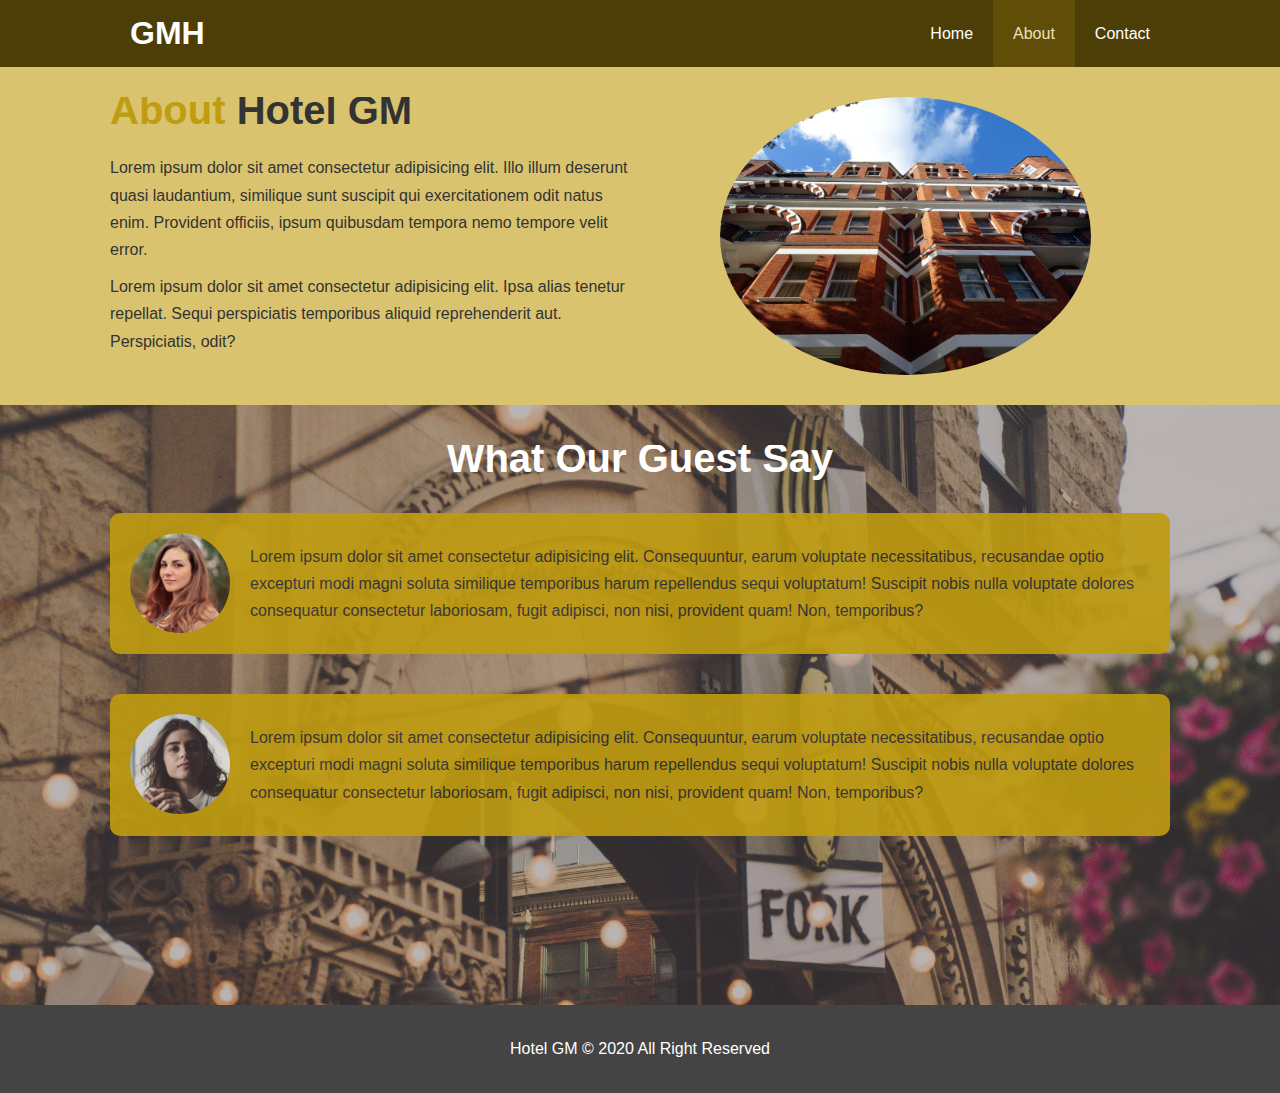
==== about.html @ e793c5f9 "About page" ====
<!DOCTYPE html>
<html lang="en">
<head>
    <meta charset="UTF-8">
    <meta name="viewport" content="width=device-width, initial-scale=1.0">
    <link rel="stylesheet" href="https://use.fontawesome.com/releases/v5.6.1/css/all.css" integrity="sha384-gfdkjb5BdAXd+lj+gudLWI+BXq4IuLW5IT+brZEZsLFm++aCMlF1V92rMkPaX4PP" crossorigin="anonymous">
    <meta name="desscription" content="Welcome to the most extraordinary hotel in Nyamagabe Rwanda">
    <meta name="key words" content="hotel, Nyamagabe hotel, Nyungwe, southern province hotels">
    <link rel="stylesheet" href="css/style.css">
    <title>Hotel GD | About</title>
</head>
<body>
    <header>
        <nav id="navbar">
            <div class="container">

                <h1 class="logo"> <a href="index.html">GMH</a></h1>
                <ul>
                    <li><a href="index.html">Home</a></li>
                    <li><a class="current" href="index.html">About</a></li>
                    <li><a href="index.html">Contact</a></li>
                </ul>
            </div>
        </nav>
    <header>    
    <section id="about-info" class="bg-light py-3">
        <div class="container">
           <div class="info-left">
            <h1 class="l-heading"><span class="text-primary"> About </span>Hotel GM</h1>
            <p>Lorem ipsum dolor sit amet consectetur adipisicing elit. Illo illum deserunt quasi laudantium, similique sunt suscipit qui exercitationem odit natus enim. Provident officiis, ipsum quibusdam tempora nemo tempore velit error.</p>
           <p>Lorem ipsum dolor sit amet consectetur adipisicing elit. Ipsa alias tenetur repellat. Sequi perspiciatis temporibus aliquid reprehenderit aut. Perspiciatis, odit?</p>
            </div> 
           <div class="info-right">
                <img src="./img/photo-2.jpg" alt="Hotel">
           </div>
        </div>
    </section>
    <div class="clear"></div>

    <section id="testimonials" class="py-3">
        <div class="container">
            <h2 class="l-heading"> What Our Guest Say</h2>
            <div class="testimonial bg-primary">
                <img src="./img/person-1.jpg" alt="Jane">
                <p>Lorem ipsum dolor sit amet consectetur adipisicing elit. Consequuntur, earum voluptate necessitatibus, recusandae optio excepturi modi magni soluta similique temporibus harum repellendus sequi voluptatum! Suscipit nobis nulla voluptate dolores consequatur consectetur laboriosam, fugit adipisci, non nisi, provident quam! Non, temporibus?</p>

            </div>
            <div class="testimonial bg-primary">
                <img src="./img/person-2.jpg" alt="Samantha">
                <p>Lorem ipsum dolor sit amet consectetur adipisicing elit. Consequuntur, earum voluptate necessitatibus, recusandae optio excepturi modi magni soluta similique temporibus harum repellendus sequi voluptatum! Suscipit nobis nulla voluptate dolores consequatur consectetur laboriosam, fugit adipisci, non nisi, provident quam! Non, temporibus?</p>

            </div>
        </div>
    </section>
        
<footer id="main-footer">
    <p>Hotel GM &copy; 2020 All Right Reserved</p>
</footer>
</body>
</html>
---- css/style.css ----
/* Reset */
*{
  margin: 0;
  padding: 0;
  box-sizing: border-box;  
}

/* main Styling */
html, body {
    font-family: 'Segoe UI', Tahoma, Geneva, Verdana, sans-serif ;
    line-height: 1.7em;
}
a {
    color: #333333;
    text-decoration: none;
}

h1, h2, h3{
  padding-bottom: 20px;
}

p{
  margin: 10px 0;
}
/* Utility classes */
.container{
  margin: auto;
  max-width: 1100px;
  overflow: auto;
  padding: 0 20px;
}
.text-primary{
  color:#C09C10 ;
}

.lead{
  font-size: 20px;
}

.btn{
  display: inline-block;
  font-size: 18px;
  color: #ffffff;
  background:#4c3e06 ;
  padding: 13px 20px;
  border: none;
  cursor: pointer;

}
.btn-light{
  background: #d9c36f;
  color: #333333;
}
.btn:hover{
  background: #604e08;
  color: #ece1b7;
}
.bg-dark{
  background:#4c3e06 ;
  color: #ffffff;
}
.bg-light{
  background: #d9c36f;
  color: #333333;
}
.bg-primary{
  background: #C09C10;
  color: #333333;
}

.clr{
  clear: both;
}
.l-heading{
  font-size: 40px;
}
.py-1{
  padding: 10px 0;
 }
 .py-2{
  padding: 20px 0;
 }
 .py-3{
  padding: 30px 0;
 }

/* navbar  */

#navbar{
  background: #4c3e06;
  color: #ffffff;
  overflow: auto;

}

#navbar a {
  color: #ffffff;
}

#navbar h1{
  float: left;
  padding: 20px;

}

#navbar ul {
  list-style: none;
  float: right;
}

#navbar ul li{
  float: left;
}

#navbar ul li a {
  display: block;
  padding: 20px;
  text-align: center;
}
#navbar ul li a:hover,
#navbar ul li a.current{
  background: #604e08;
   color: #ece1b7; 
}

/* showcase */
#showcase{
  background: url(../img/showcase.jpg) no-repeat center center/cover;
  height: 600px;
}

#showcase .showcase-content{
  color: #ffffff;
  padding-top: 170px;
  text-align: center;
}
#showcase .showcase-content h1{
  font-size: 60px;
  line-height: 1.2em;
}
#showcase .showcase-content p{
  padding-bottom: 20px;
  line-height:1.7em ;
}
/* home Info */
#home-info{
  height: 400px;

}
#home-info .info-img{
  float: left;
  width: 50%;
  background: url('../img/photo-1.jpg') no-repeat;
  min-height: 100%;
}

#home-info .info-content{
  float: left;
  width: 50%;
  height: 100%;
  text-align: center;
  padding: 50px 30px;
  overflow: hidden;

}

#home-info .info-content p{
  padding-bottom: 30px;
}

/* Features */
.box{
  
  float: left;
  width: 33.3%;
   padding: 50px; 
  text-align: center; 
}

.box i{
  margin-bottom: 10px ;

}

/* About Info */
#about-info .info-right{
float: left;
width: 50%;
min-height: 100%;
}
#about-info .info-right img{
  display: block;
  margin: auto;
  width: 70%;
  border-radius: 50%;

}
#about-info .info-left{
  float: left;
  width: 50%;
  min-height: 100%;
}

/* testimonials */
#testimonials{
  height: 600px;
  background:url('../img/test-bg.jpg') no-repeat center center/cover ;
  padding: 40px;

}
#testimonials h2{
color: #ffffff;
text-align: center;
padding-bottom: 40px;
}
#testimonials .testimonial {
  padding: 20px;
  margin-bottom: 40px;
  border-radius: 10px;
  opacity: 0.9;
}

#testimonials .testimonial img{
  width: 100px;
  float: left;
  margin-right: 20px ;
  border-radius: 50%;
}


/* main footer */

#main-footer{
  text-align: center;
  background: #444444;
  color: #ffffff;
  padding: 20px;
}
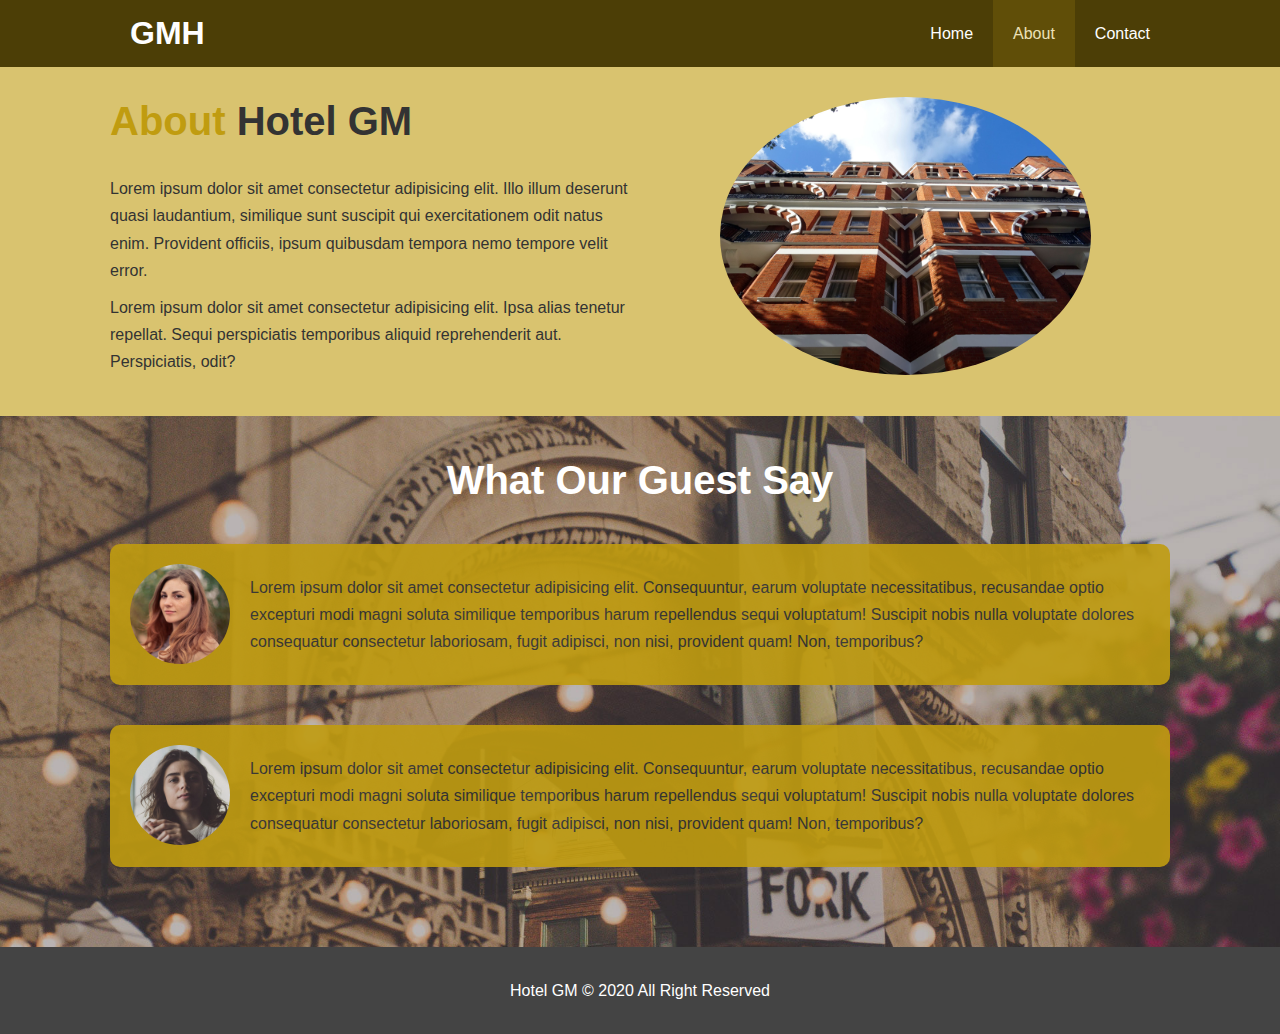
==== commit 53bb11c1: "about is responsive now" ====
--- a/about.html
+++ b/about.html
@@ -7,6 +7,7 @@
     <meta name="desscription" content="Welcome to the most extraordinary hotel in Nyamagabe Rwanda">
     <meta name="key words" content="hotel, Nyamagabe hotel, Nyungwe, southern province hotels">
     <link rel="stylesheet" href="css/style.css">
+    <link rel="stylesheet" media="screen and (max-width: 768px)" href="css/mobile.css">
     <title>Hotel GD | About</title>
 </head>
 <body>
@@ -18,7 +19,7 @@
                 <ul>
                     <li><a href="index.html">Home</a></li>
                     <li><a class="current" href="index.html">About</a></li>
-                    <li><a href="index.html">Contact</a></li>
+                    <li><a href="contact.html">Contact</a></li>
                 </ul>
             </div>
         </nav>
--- a/css/style.css
+++ b/css/style.css
@@ -73,6 +73,7 @@
 }
 .l-heading{
   font-size: 40px;
+  line-height: 1.2;
 }
 .py-1{
   padding: 10px 0;
@@ -97,7 +98,7 @@
   color: #ffffff;
 }
 
-#navbar h1{
+#navbar .logo{
   float: left;
   padding: 20px;
 
@@ -144,7 +145,7 @@
 }
 /* home Info */
 #home-info{
-  height: 400px;
+  height: 555px;
 
 }
 #home-info .info-img{
@@ -203,7 +204,7 @@
 
 /* testimonials */
 #testimonials{
-  height: 600px;
+  height: 100%;
   background:url('../img/test-bg.jpg') no-repeat center center/cover ;
   padding: 40px;
 
@@ -227,7 +228,27 @@
   border-radius: 50%;
 }
 
-
+/* Contact Form  */
+#contact-form .form-group{
+  margin-bottom: 20px;
+}
+
+#contact-form label{
+  display: block;
+  margin-bottom: 5px;
+}
+#contact-form input, #contact-form textarea{
+  width: 100%;
+  padding: 10px;
+  border:1px #dddddd solid;
+}
+#contact-form textarea{
+  height: 200px;
+}
+#contact-form input:focus, #contact-form textarea:focus{
+outline: none;
+border-color:#C09C10 ;
+}
 /* main footer */
 
 #main-footer{
--- a/css/mobile.css
+++ b/css/mobile.css
@@ -0,0 +1,43 @@
+/* Responsive MEnu */
+#navbar .logo{
+    float: none;
+   text-align: center;
+  
+  }
+  #navbar ul, #navbar ul li{
+      float: none;
+  }
+  #navbar ul li a {
+   
+    padding: 5px;
+   border-bottom: #444444 dotted 1px;
+  } 
+
+  /* Home Info */
+  #home-info .info-img{
+      display: none;
+  }
+  #home-info .info-content{
+    float: none;
+    width: 100%;
+   }
+
+   /* Boxes */
+   .box{
+       float: none;
+       width: 100%;
+   }
+
+   /* About */
+   #about-info .info-right, 
+   #about-info .info-left{
+     float: none;
+     width: 100%;  
+   }
+   .l-heading{
+    text-align: center;
+  }
+
+  #about-info .info-right{
+      margin-top: 30px;
+  }